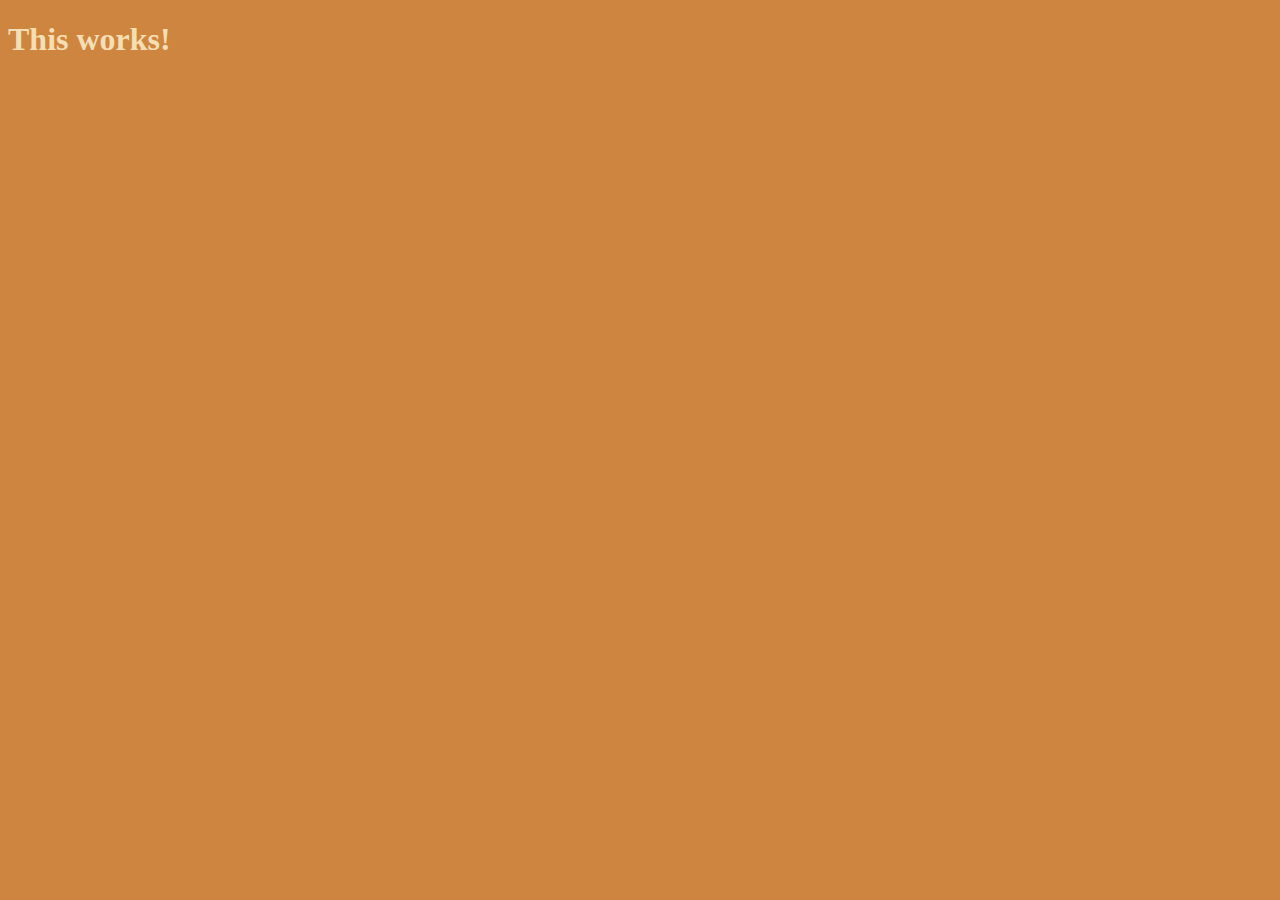
==== index.html @ e42000a0 "기본적인 index파일들 [ADD index]" ====
<!DOCTYPE html>
<html>
    <head>
        <meta charset="utf-8">
        <title>Something</title>
        <link rel="stylesheet" href="index.css">
    </head>
    <body>
        <h1>This works!</h1>
        <script src="index.js"></script>
    </body>
</html>
---- index.css ----
body{
    background-color: peru;
}

h1 {
    color: wheat;
}
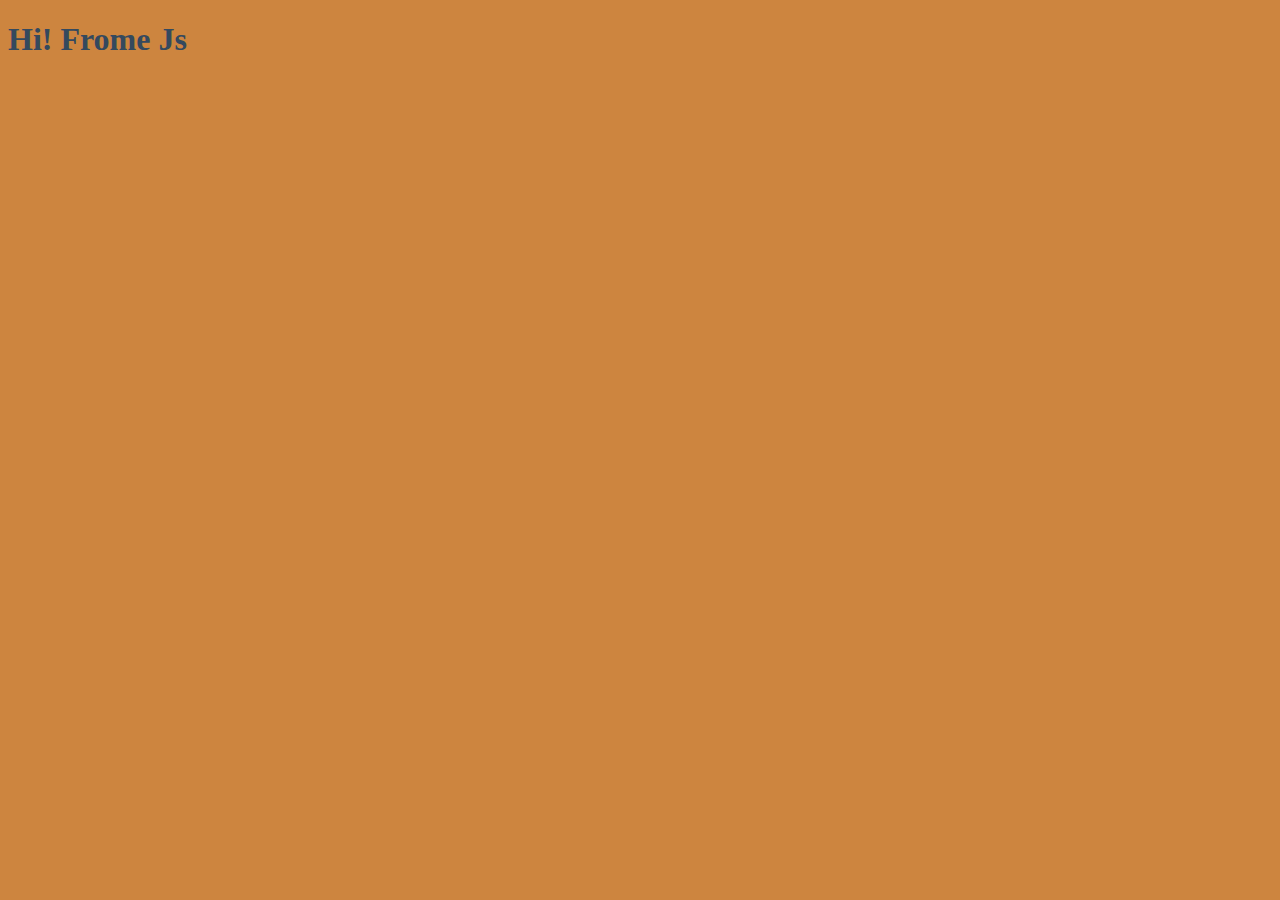
==== commit dfd96c49: "자바스크립트를 이용한 HTML과 CSS 제어" ====
--- a/index.html
+++ b/index.html
@@ -1,12 +1,12 @@
-<!DOCTYPE html>
-<html>
-    <head>
-        <meta charset="utf-8">
-        <title>Something</title>
-        <link rel="stylesheet" href="index.css">
-    </head>
-    <body>
-        <h1>This works!</h1>
-        <script src="index.js"></script>
-    </body>
+<!DOCTYPE html>
+<html>
+    <head>
+        <meta charset="utf-8">
+        <title>Something</title>
+        <link rel="stylesheet" href="index.css">
+    </head>
+    <body>
+        <h1 id="title">This works!</h1>
+        <script src="index.js"></script>
+    </body>
 </html>--- a/index.css
+++ b/index.css
@@ -1,7 +1,6 @@
-body{
-    background-color: peru;
-}
-
-h1 {
-    color: wheat;
+body{
+    background-color: peru;
+}
+
+h1 {
 }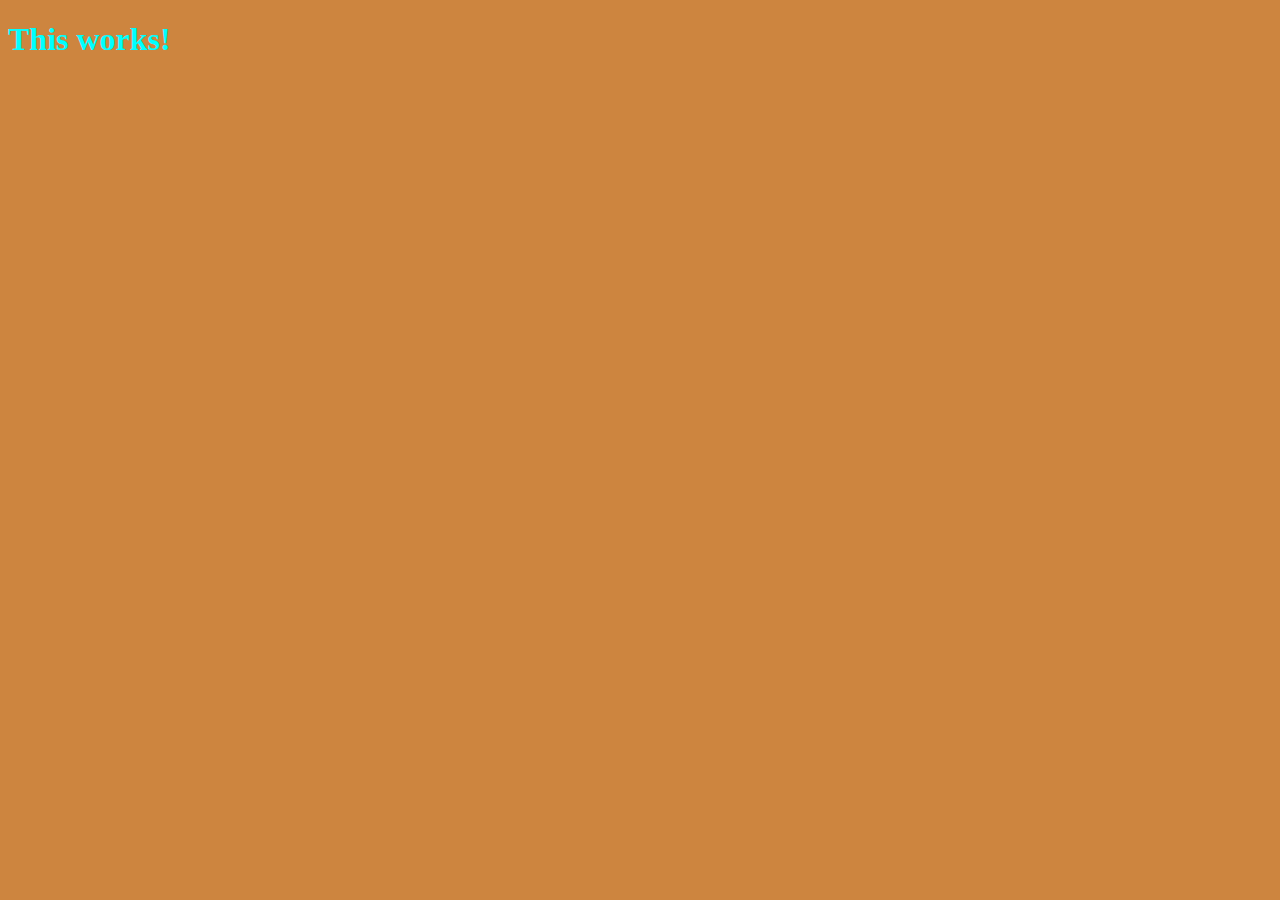
==== commit 589c52ae: "자바스크립트와 CSS HTML을 분리하여 관리하는 방법" ====
--- a/index.html
+++ b/index.html
@@ -6,7 +6,7 @@
         <link rel="stylesheet" href="index.css">
     </head>
     <body>
-        <h1 id="title">This works!</h1>
+        <h1 id="title" class="btn">This works!</h1>
         <script src="index.js"></script>
     </body>
 </html>--- a/index.css
+++ b/index.css
@@ -3,4 +3,13 @@
 }
 
 h1 {
+    color: aqua;
+}
+
+.clicked{
+    color: rgb(52, 73, 94)
+}
+
+.btn{
+    cursor: pointer;
 }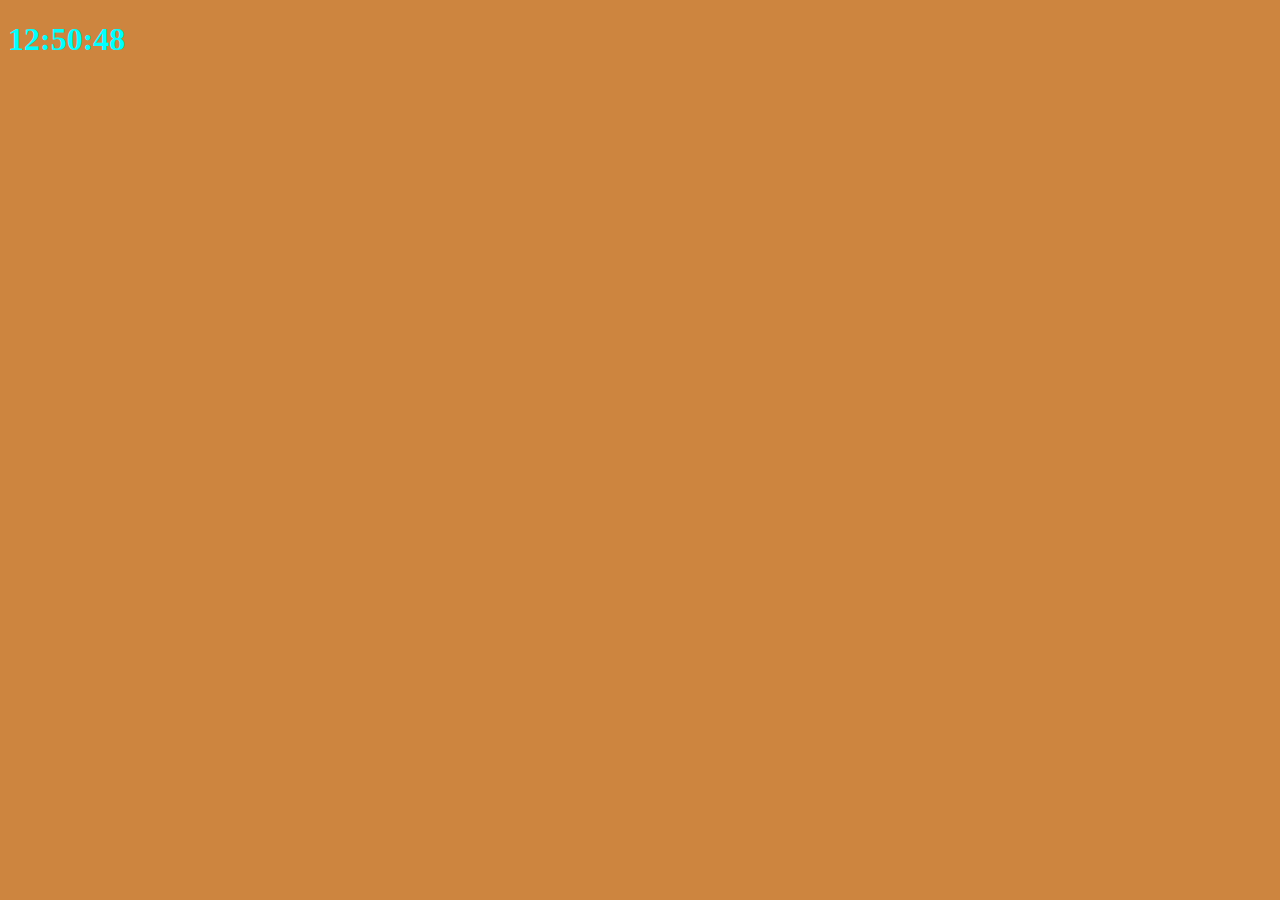
==== commit d9cd5750: "시계 자바스크립트파일 생성및 뼈대완성" ====
--- a/index.html
+++ b/index.html
@@ -6,7 +6,9 @@
         <link rel="stylesheet" href="index.css">
     </head>
     <body>
-        <h1 id="title" class="btn">This works!</h1>
-        <script src="index.js"></script>
+        <div class="js-clock">
+            <h1>00:00</h1>
+        </div>
+        <script src="clock.js"></script>
     </body>
 </html>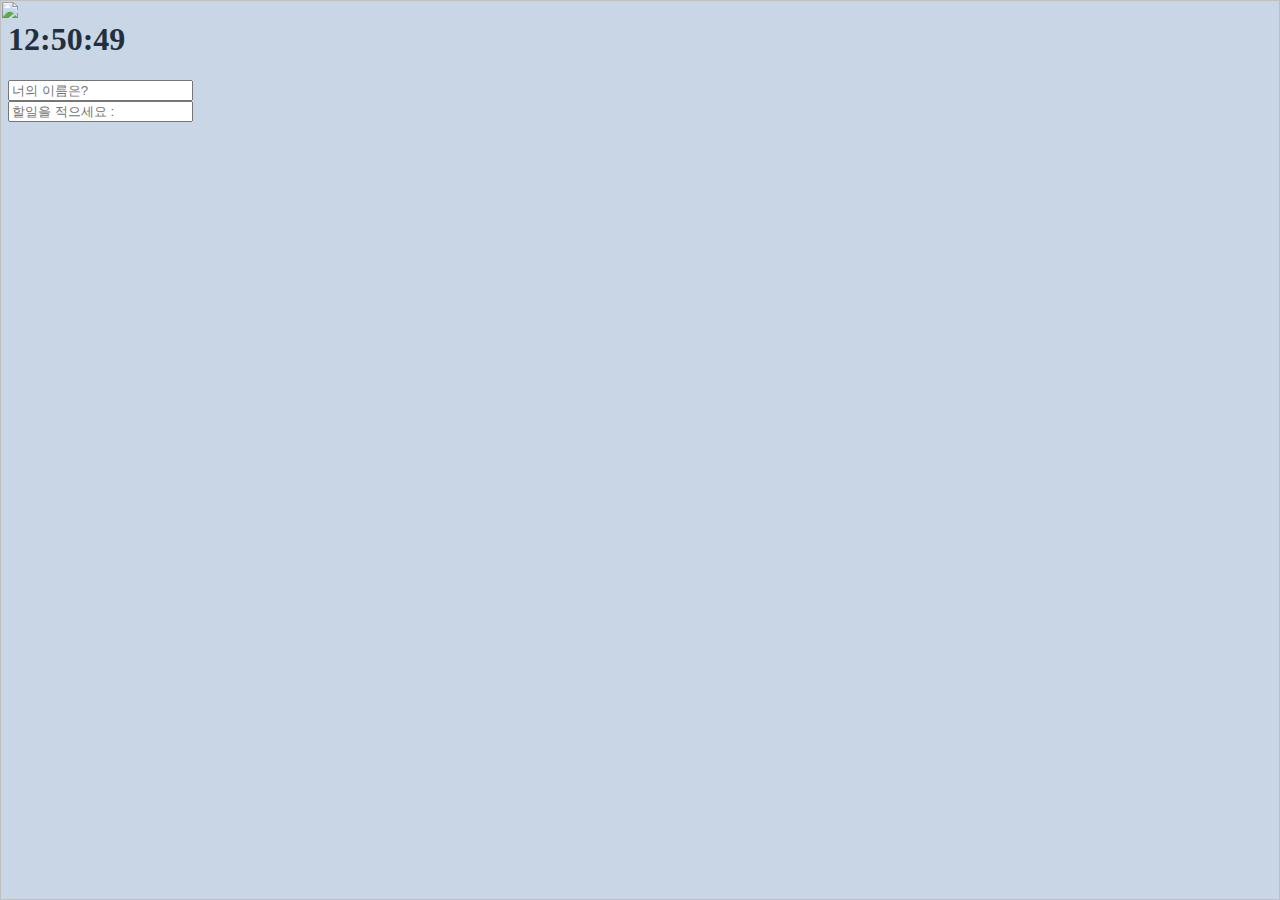
==== commit 8dca2def: "자바 스크립트로 시계추가,날씨api를 이용한 날씨및 위치추가 백그라운드에 사진추가" ====
--- a/index.html
+++ b/index.html
@@ -9,6 +9,20 @@
         <div class="js-clock">
             <h1>00:00</h1>
         </div>
+        <form class="js-form form">
+            <input type="text" placeholder="너의 이름은?"/>
+        </form>
+        <h4 class="js-greetings greetings"></h4>
+        <form class="js-toDoForm">
+            <input type="text" placeholder="할일을 적으세요 :"/>
+        </form>
+        <ul class="js-toDoList">
+        </ul>
+        <span class="js-weather"></span>
         <script src="clock.js"></script>
+        <script src="gretting.js"></script>
+        <script src="todo.js"></script>
+        <script src="bg.js"></script>
+        <script src="weather.js"></script>
     </body>
 </html>--- a/index.css
+++ b/index.css
@@ -1,15 +1,43 @@
-body{
-    background-color: peru;
+body {
+    background-color: #c8d6e5;
 }
 
-h1 {
-    color: aqua;
+body {
+    color: #222f3e;
 }
 
-.clicked{
+.clicked {
     color: rgb(52, 73, 94)
 }
 
-.btn{
+.btn {
     cursor: pointer;
+}
+
+.form,
+.greetings {
+    display: none;
+}
+
+.showing{
+    display: block;
+}
+
+@keyframes fadeIn{
+    from{
+        opacity: 0;
+    }
+    to {
+        opacity: 1;
+    }
+}
+
+.bgImage{
+    position: absolute;
+    top: 0;
+    left: 0;
+    width: 100%;
+    height: 100%;
+    z-index: -1;
+    animation: fadeIn 0.5s linear;
 }